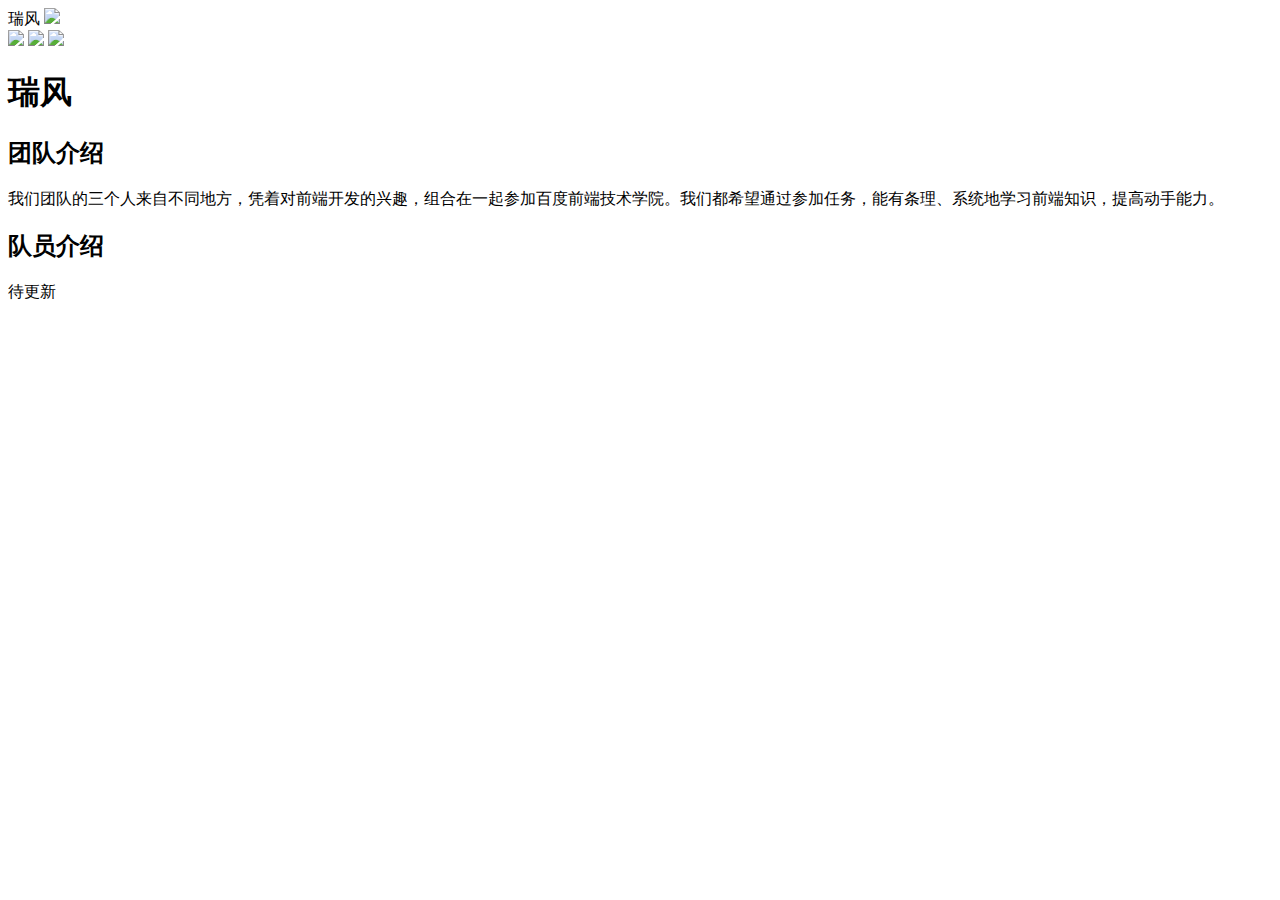
==== baiduIFE/step1/task03/index.html @ 7177f200 "用float做三列布局" ====
<!DOCTYPE html>
<html lang="en">
<head>
	<meta charset="UTF-8">
	<title>三列布局</title>
	<link rel="stylesheet" type="text/css" href="css/threeColumns.css"/>
</head>
<body>
<div class="wrap">
	<div id="left">瑞风
		<img src="image/团队logo.png" id="teamLogo"></div>

	<div id="right">
		<img class="memberLogo" src="image/团队logo.png">
		<img class="memberLogo" src="image/团队logo.png">
		<img class="memberLogo" src="image/团队logo.png">
	</div>
	<div id="main">
		<h1>瑞风</h1>
		<h2>团队介绍</h2>
		<p>我们团队的三个人来自不同地方，凭着对前端开发的兴趣，组合在一起参加百度前端技术学院。我们都希望通过参加任务，能有条理、系统地学习前端知识，提高动手能力。</p>
		<h2>队员介绍</h2>
		<p>待更新</p>
		
	</div>
</div>
</body>
</html>
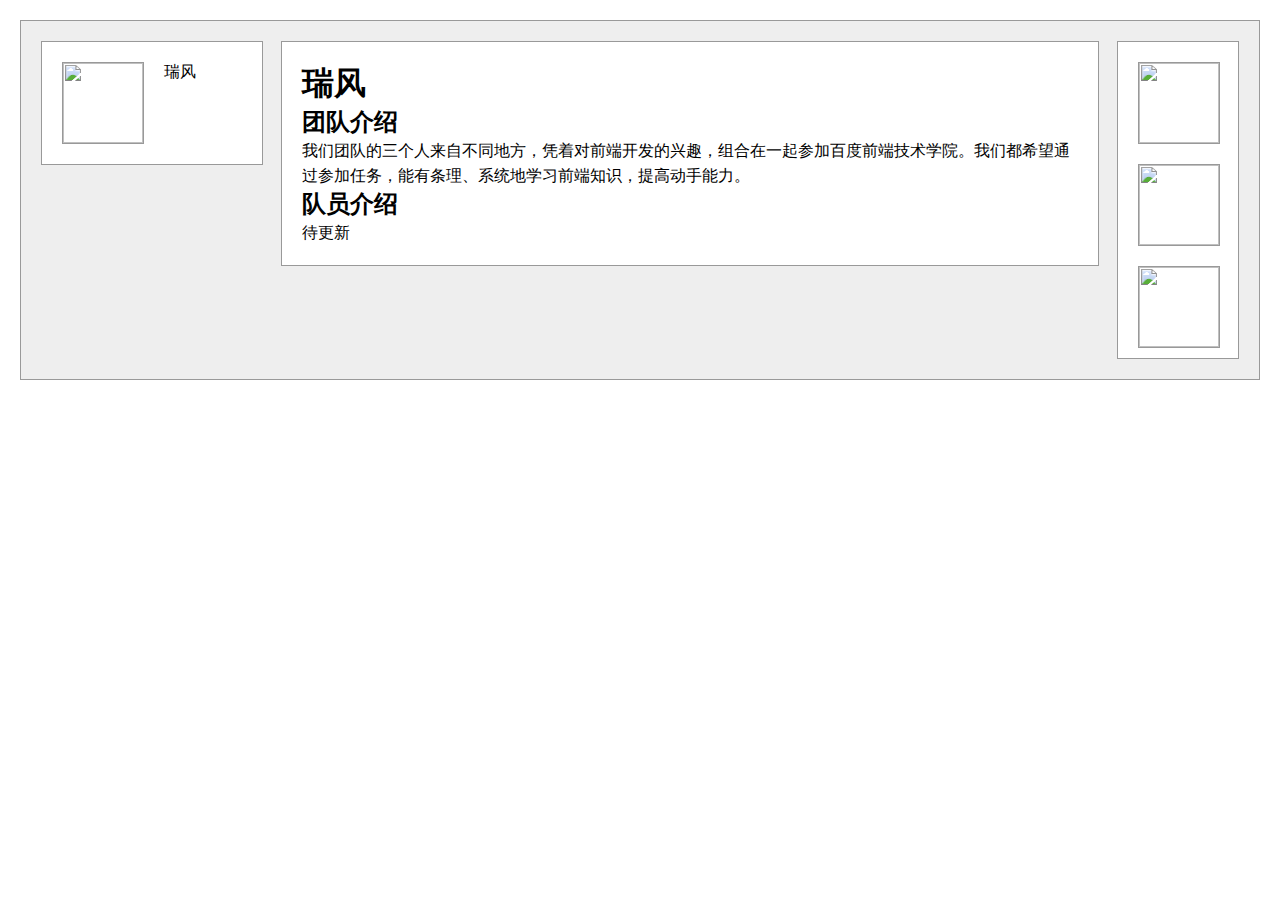
==== commit d039e404: "更新图片路径" ====
--- a/baiduIFE/step1/task03/index.html
+++ b/baiduIFE/step1/task03/index.html
@@ -8,12 +8,12 @@
 <body>
 <div class="wrap">
 	<div id="left">瑞风
-		<img src="image/团队logo.png" id="teamLogo"></div>
+		<img src="img/团队logo.png" id="teamLogo"></div>
 
 	<div id="right">
-		<img class="memberLogo" src="image/团队logo.png">
-		<img class="memberLogo" src="image/团队logo.png">
-		<img class="memberLogo" src="image/团队logo.png">
+		<img class="memberLogo" src="img/团队logo.png">
+		<img class="memberLogo" src="img/团队logo.png">
+		<img class="memberLogo" src="img/团队logo.png">
 	</div>
 	<div id="main">
 		<h1>瑞风</h1>
--- a/baiduIFE/step1/task03/css/threeColumns.css
+++ b/baiduIFE/step1/task03/css/threeColumns.css
@@ -0,0 +1,58 @@
+*{
+	padding: 0;
+	margin: 0;
+	font-family: "Arial","Microsoft YaHei","黑体","宋体",sans-serif;
+}
+
+div,img{
+	
+	border: 1px solid #999;
+	
+}
+img{
+	width: 80px;
+	height: 80px;
+}
+
+.wrap{
+	margin: 20px;
+	overflow:auto;
+	background-color: #eee;
+	padding: 20px;
+}
+#left{
+	width: 180px;
+	background-color: white;
+	float: left;
+	left: 20px;
+	padding: 20px;
+}
+#teamLogo{
+	float: left;
+	margin-right: 20px;
+}
+.memberLogo{
+	display: block;
+	margin: 20px 20px 10px;
+}
+#right{
+  float: right;
+   right: 20px;
+   top: 20px;
+	width: 120px;
+	background-color: white;
+
+
+}
+#main{
+	padding: 20px;
+	margin-left:240px;
+	margin-right:140px;
+	background-color: white;
+
+
+}
+
+p{
+	line-height:25px;
+}
